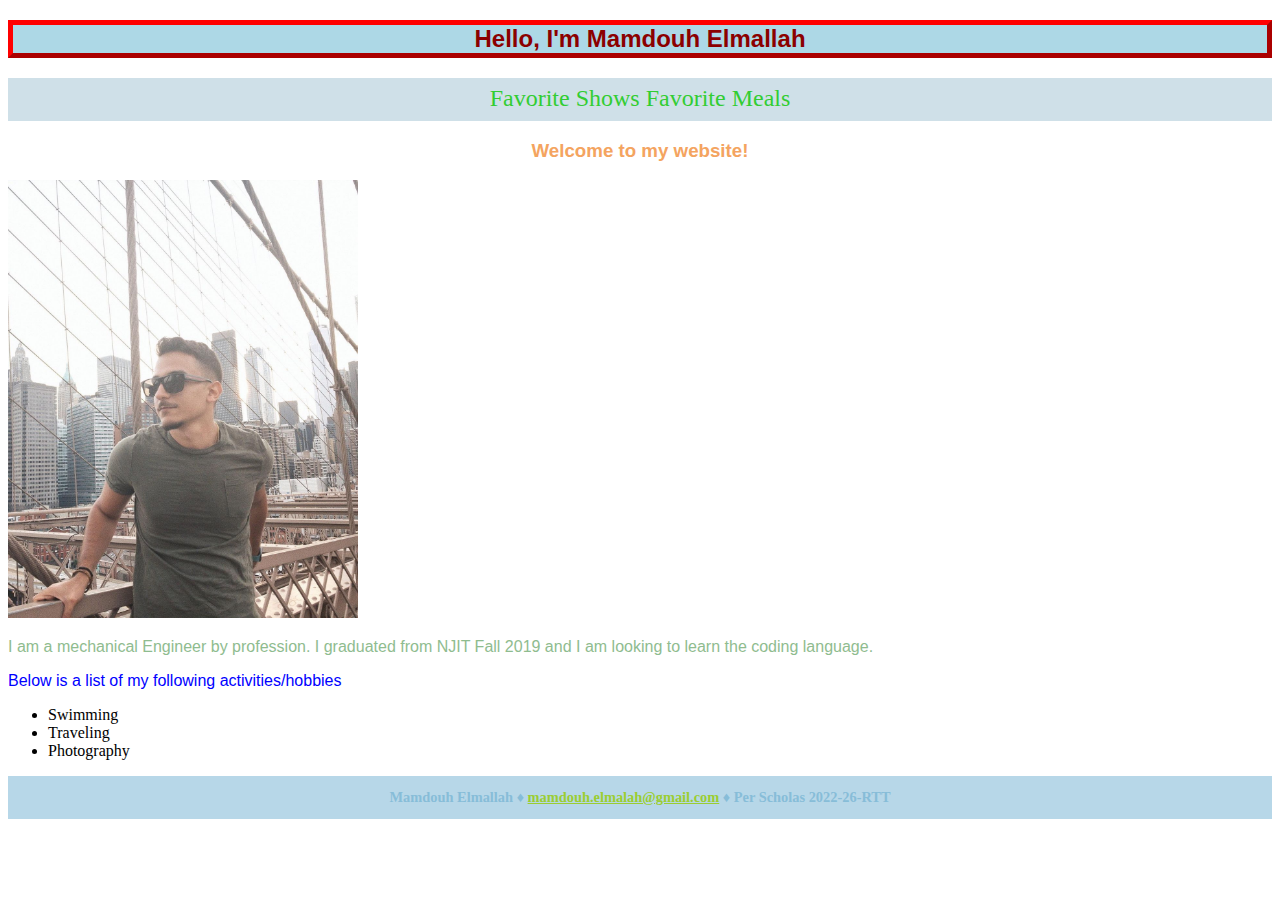
==== index.html @ 4e5454aa "Added Assingment" ====
<!DOCTYPE html>
<html>

<head>

	<title>Mamdouh Elmallah</title>

	<link rel="stylesheet" type="text/css" href="css/style.css">

</head>

<body>
	<h2>Hello, I'm Mamdouh Elmallah</h2>

	<nav>
		<ul>
		<a href="pages/favorites.html"> Favorite Shows </a>
		<a href="pages/favoritemeals.html"> Favorite Meals </a>
		</ul>
	</nav>
	
	<h3>Welcome to my website!</h3>



	<a href="https://www.instagram.com/mamd0uh"> <img src="images/Mamdouh.jpg" width="350"> </a>

	<p id="intro">I am a mechanical Engineer by profession. I graduated from NJIT Fall 2019 and I am looking to learn the coding language.</p>

	<p>Below is a list of my following activities/hobbies</p>
	<ul>
		<li>Swimming</li>
		<li>Traveling</li>
		<li>Photography</li>
	</ul>
			<footer>
				Mamdouh Elmallah &#9830; <a href="mailto:mamdouh.elmalah@gmail.com">mamdouh.elmalah@gmail.com</a> &#9830; Per Scholas 2022-26-RTT 
			</footer>

</body>


</html>
---- css/style.css ----
body	{
	background-color: white;
	font-family: Verdana, Geneva, sans-serif;
	}

	nav ul {
	 background-color: rgb(207,224,232);
	line-height: 2.5em;
	list-style-type: none;
	padding-left: 0px;
	
}


nav a {
	text-decoration: none;
	color: limegreen;
	font-size: x-large;
	}


nav {text-align: center;}

nav a:hover {
	color:rgb(135,189,216);
	}

			a{color: yellowgreen;
				text-align: center;}


	h2{color: darkred; 
		font-family: sans-serif;
		font-weight: 500px;
		text-align: center;
		border: 5px outset red;
  					background-color: lightblue;    
  					text-align: center;
		}

		h3{color: sandybrown; 
		font-family: sans-serif;
		font-weight: 500px;
		text-align: center;
		}

		h4{color: chocolate;
			font-family: initial;}

		P{color: Blue;}

		ul{font-family: fantasy;
			font-size: medium;}


					#intro{ color: darkseagreen;}

footer  {
	background-color: rgb(183,215,232);
	color: rgb(135,189,216);
	font-weight: bold;
	font-size: 0.9em;
	line-height: 3em;
	font-family: 'Palatino Linotype', 'Book Antiqua', Palatino, serif;
	text-align: center;
}

.row {
	clear: both;
	text-align: center;}
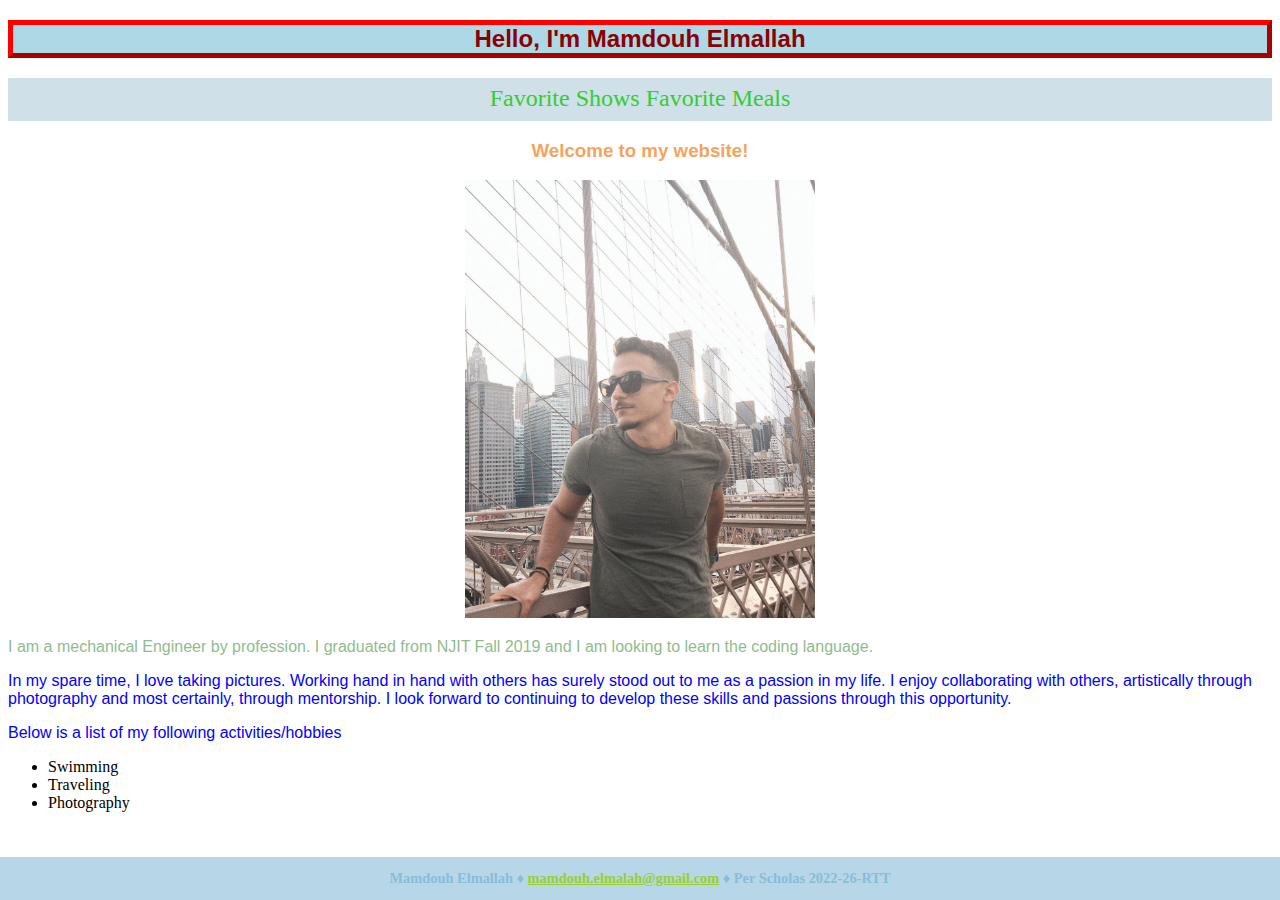
==== commit 212da5f4: "Made Adjustments" ====
--- a/index.html
+++ b/index.html
@@ -22,10 +22,15 @@
 	<h3>Welcome to my website!</h3>
 
 
+<div class="static">
 
 	<a href="https://www.instagram.com/mamd0uh"> <img src="images/Mamdouh.jpg" width="350"> </a>
 
+</div>
+
 	<p id="intro">I am a mechanical Engineer by profession. I graduated from NJIT Fall 2019 and I am looking to learn the coding language.</p>
+
+	<p>In my spare time, I love taking pictures. Working hand in hand with others has surely stood out to me as a passion in my life. I enjoy collaborating with others, artistically through photography and most certainly, through mentorship. I look forward to continuing to develop these skills and passions through this opportunity.</p>
 
 	<p>Below is a list of my following activities/hobbies</p>
 	<ul>
@@ -33,6 +38,9 @@
 		<li>Traveling</li>
 		<li>Photography</li>
 	</ul>
+
+	<br>
+	<br>
 			<footer>
 				Mamdouh Elmallah &#9830; <a href="mailto:mamdouh.elmalah@gmail.com">mamdouh.elmalah@gmail.com</a> &#9830; Per Scholas 2022-26-RTT 
 			</footer>
--- a/css/style.css
+++ b/css/style.css
@@ -56,6 +56,10 @@
 					#intro{ color: darkseagreen;}
 
 footer  {
+	position: fixed;
+	left: 0;
+	bottom: 0;
+	width: 100%;
 	background-color: rgb(183,215,232);
 	color: rgb(135,189,216);
 	font-weight: bold;
@@ -68,4 +72,14 @@
 .row {
 	clear: both;
 	text-align: center;}
-	+	
+	div.relative {
+  position: relative;
+  left: 5px;
+  border: 3px solid darkred;
+}
+
+div.static {
+  position: static;
+  text-align: center;
+}